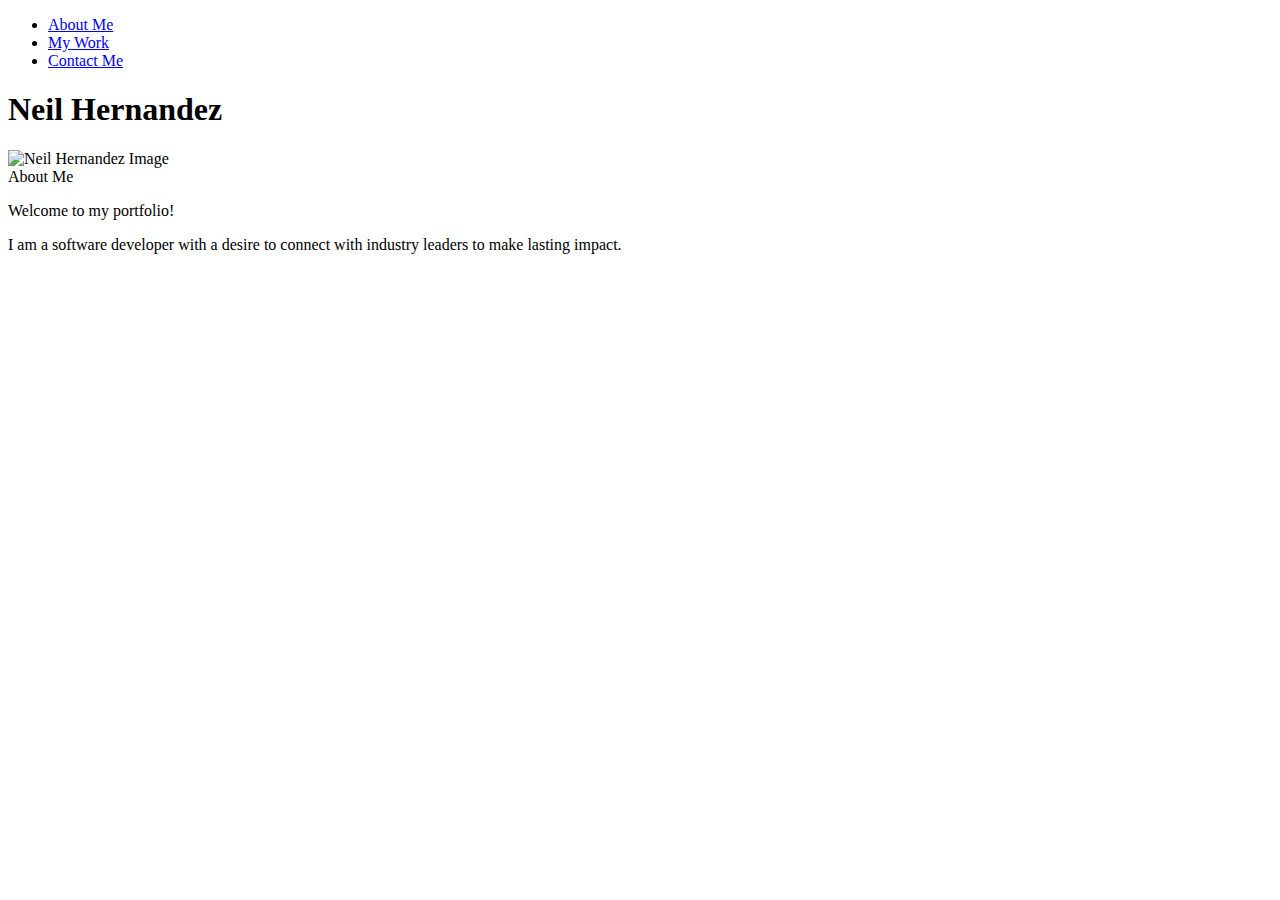
==== Solved/index.html @ b73b5c82 "Added header and body sections reflecting my about me and past projects. Added CSS classes, too." ====
<!DOCTYPE html>

<html lang=”en”>

<head>
    <meta charset="UTF-8" />
    <link rel="stylesheet" href="Module-Challenge-02/Solved/assets/css/style.css">
    <title>Neil Hernandez</title>
</head>

<body>
    <header></header>
        <nav>
            <ul>
                <li>
                    <a href="#aboutme">About Me</a>
                </li>
                <li>
                    <a href="#work">My Work</a>
                </li>
                <li>
                    <a href="#contactme">Contact Me</a>
                </li>
            </ul>
        </nav>
        <h1>Neil Hernandez</h1>
        <img src="Module-Challenge-02/Solved/assets/neil.jpg" alt="Neil Hernandez Image" id="proile-pic">
        <header/>
    <main>
        <section id="aboutme"
        <h2> About Me</h2>
        <p> Welcome to my portfolio!</p>
        <p> I am a software developer with a desire to connect with industry leaders to make lasting impact.</p>
        <section/>
        <section id="work">
            <div class = "project-sample"
                <div class="project-sample">
                    <a href="Module-Challenge-02/Solved/assets/images/screenshot.png" target=""
                </div>
        </section>
    </main>
</body>

</html>
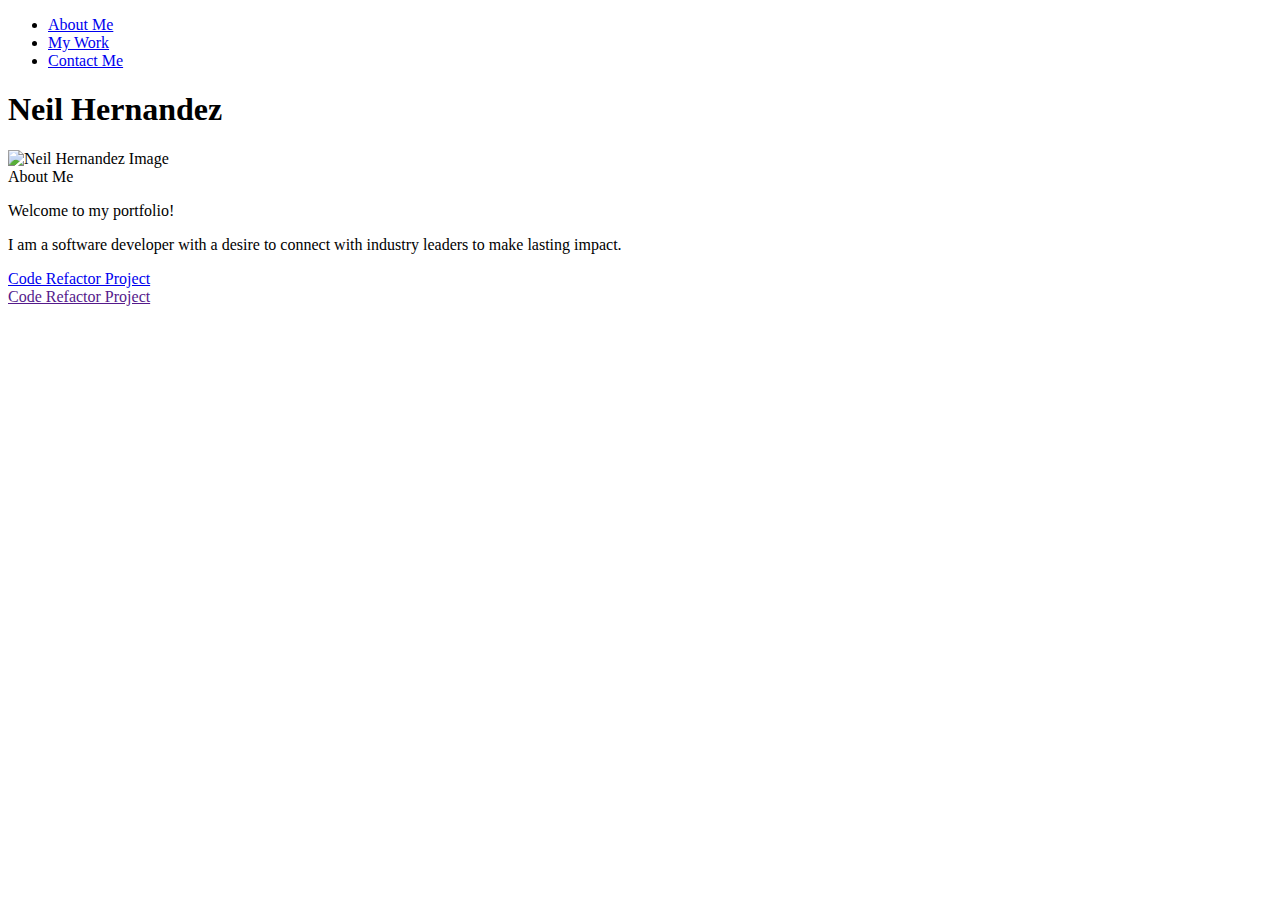
==== commit 8446c525: "Committing new future project images" ====
--- a/Solved/index.html
+++ b/Solved/index.html
@@ -36,6 +36,12 @@
             <div class = "project-sample"
                 <div class="project-sample">
                     <a href="Module-Challenge-02/Solved/assets/images/screenshot.png" target=""
+                    <h3> Code Refactor Project</h3>
+                </div>
+            <div class = "project-sample"
+                <div class="project-sample">
+                    <a href="" target=""
+                    <h3> Code Refactor Project</h3>
                 </div>
         </section>
     </main>
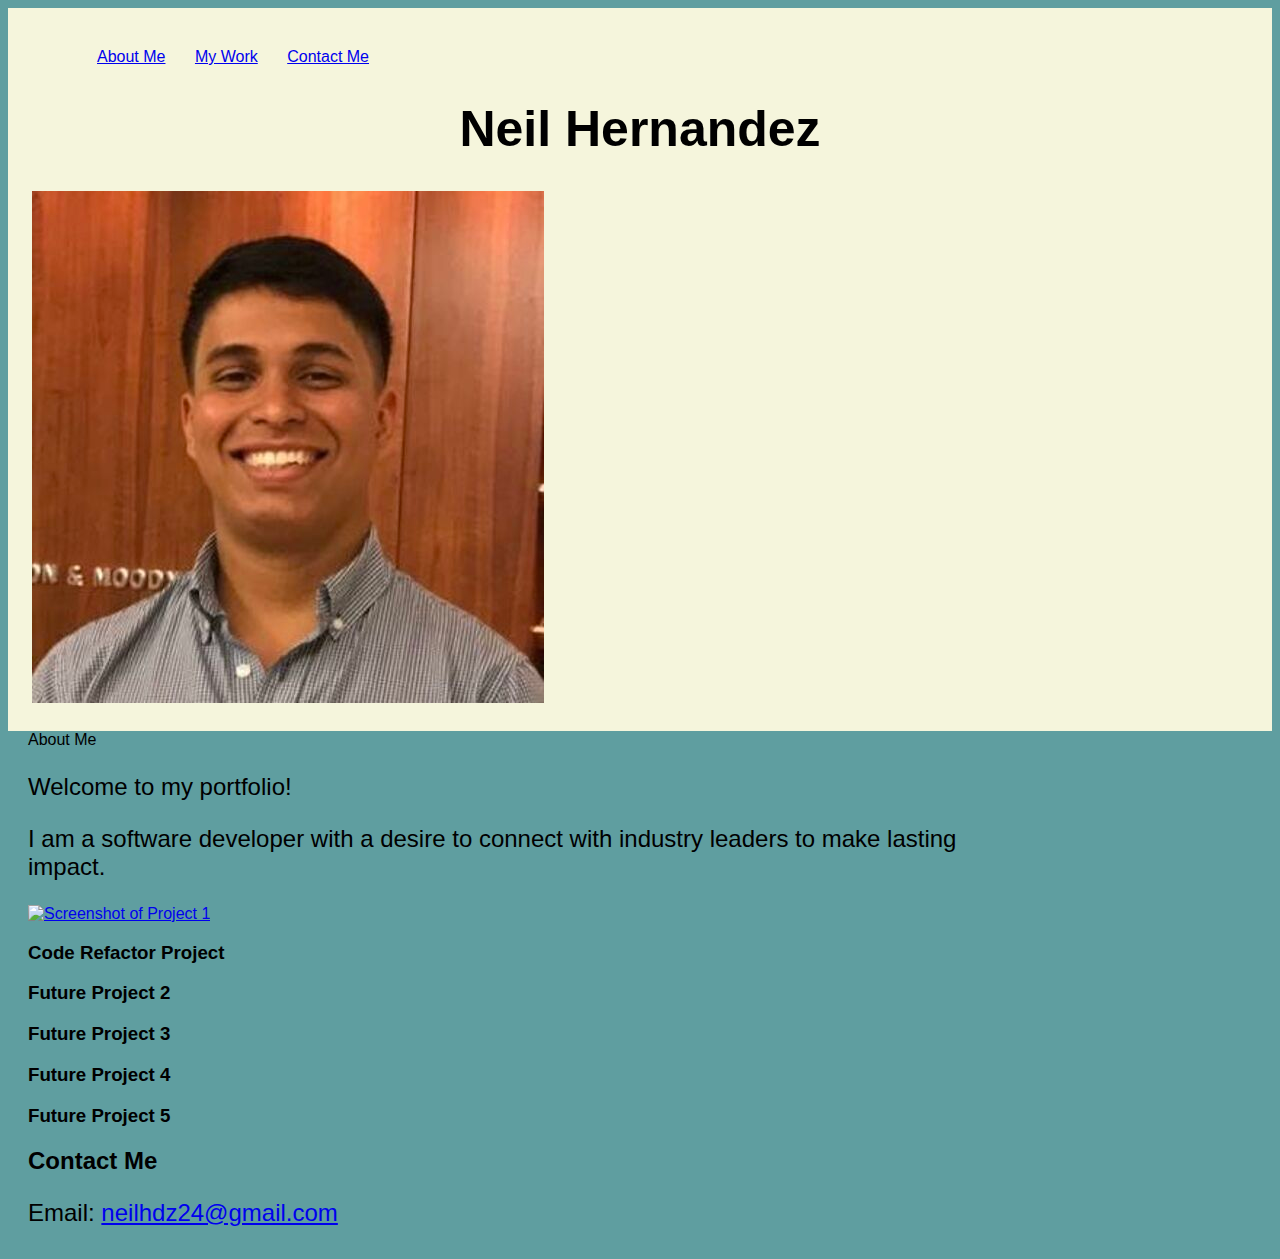
==== commit 19cbc781: "Committing personalized changes to my portfolio page. So far so good!" ====
--- a/Solved/index.html
+++ b/Solved/index.html
@@ -4,12 +4,12 @@
 
 <head>
     <meta charset="UTF-8" />
-    <link rel="stylesheet" href="Module-Challenge-02/Solved/assets/css/style.css">
+    <link rel="stylesheet" href="./assets/css/style.css">
     <title>Neil Hernandez</title>
 </head>
 
 <body>
-    <header></header>
+    <header>
         <nav>
             <ul>
                 <li>
@@ -24,25 +24,43 @@
             </ul>
         </nav>
         <h1>Neil Hernandez</h1>
-        <img src="Module-Challenge-02/Solved/assets/neil.jpg" alt="Neil Hernandez Image" id="proile-pic">
-        <header/>
+        <img src="./assets/images/neil.jpg" alt="Neil Hernandez Image" id="proile-pic">
+    </header>
     <main>
         <section id="aboutme"
-        <h2> About Me</h2>
-        <p> Welcome to my portfolio!</p>
-        <p> I am a software developer with a desire to connect with industry leaders to make lasting impact.</p>
+            <h2> About Me</h2>
+                <p> Welcome to my portfolio!</p>
+                <p> I am a software developer with a desire to connect with industry leaders to make lasting impact.</p>
         <section/>
         <section id="work">
             <div class = "project-sample"
                 <div class="project-sample">
-                    <a href="Module-Challenge-02/Solved/assets/images/screenshot.png" target=""
+                    <a href="https://nhl1090.github.io/Module-Challenge-1/" target="_blank"><img src="Module-Challenge-02/Solved/assets/images/screenshot.png" alt="Screenshot of Project 1" ></a>
                     <h3> Code Refactor Project</h3>
                 </div>
             <div class = "project-sample"
                 <div class="project-sample">
-                    <a href="" target=""
-                    <h3> Code Refactor Project</h3>
+                    <a href="placeholder to project 2" target="Solved/assets/images/future projects.jpg" alt="image of future project 2"></a>
+                    <h3> Future Project 2</h3>
+            <div class = "project-sample"
+                    <div class="project-sample">
+                        <a href="placeholder to project 3" target="Solved/assets/images/future projects.jpg" alt="image of future project 3"></a>
+                        <h3> Future Project 3</h3>
+            <div class = "project-sample"
+                    <div class="project-sample">
+                        <a href="placeholder to project 4" target="Solved/assets/images/future projects.jpg" alt="image of future project 4"></a>
+                        <h3> Future Project 4</h3>
+            <div class = "project-sample"
+                    <div class="project-sample">
+                        <a href="placeholder to project 5" target="Solved/assets/images/future projects.jpg" alt="image of future project 5"></a>
+                        <h3> Future Project 5</h3>
                 </div>
+        </section>
+        <section>
+            <section id="contactme">
+                <h2> Contact Me</h2>
+                <p>Email: <a href="mailto:neilhdz24@gmail.com">neilhdz24@gmail.com</a></p>
+            </section>
         </section>
     </main>
 </body>
--- a/Solved/assets/css/style.css
+++ b/Solved/assets/css/style.css
@@ -0,0 +1,54 @@
+
+body {
+    background-color:cadetblue;
+    font-family:'Gill Sans', 'Gill Sans MT', Calibri, 'Trebuchet MS', sans-serif;
+    box-sizing:border-box;
+
+}
+
+header {
+    padding: 24px;
+    font-family: 'Trebuchet MS', 'Lucida Sans Unicode', 'Lucida Grande', 'Lucida Sans', Arial, sans-serif;
+    background-color:beige;
+    color: black;
+    text-align: left;
+}
+
+#profile-pic {
+    width: 100px;
+    height: 100px;
+    size-adjust: 10px;
+}
+
+header h1 {
+    font-size: 50px;
+    text-align: center;
+    color:black
+}
+
+header nav ul {
+    list-style-type: none;
+}
+
+header nav ul li {
+    display: inline-block;
+    margin-left: 25px;
+}
+
+p {
+    font-size: 24px;
+}
+
+main {
+    width: 75%;
+    display: inline-block;
+    margin-left: 20px;
+}
+
+@media screen and (max-width: 1000px){
+    
+}
+
+@media screen and (max-width: 700px){
+    
+}